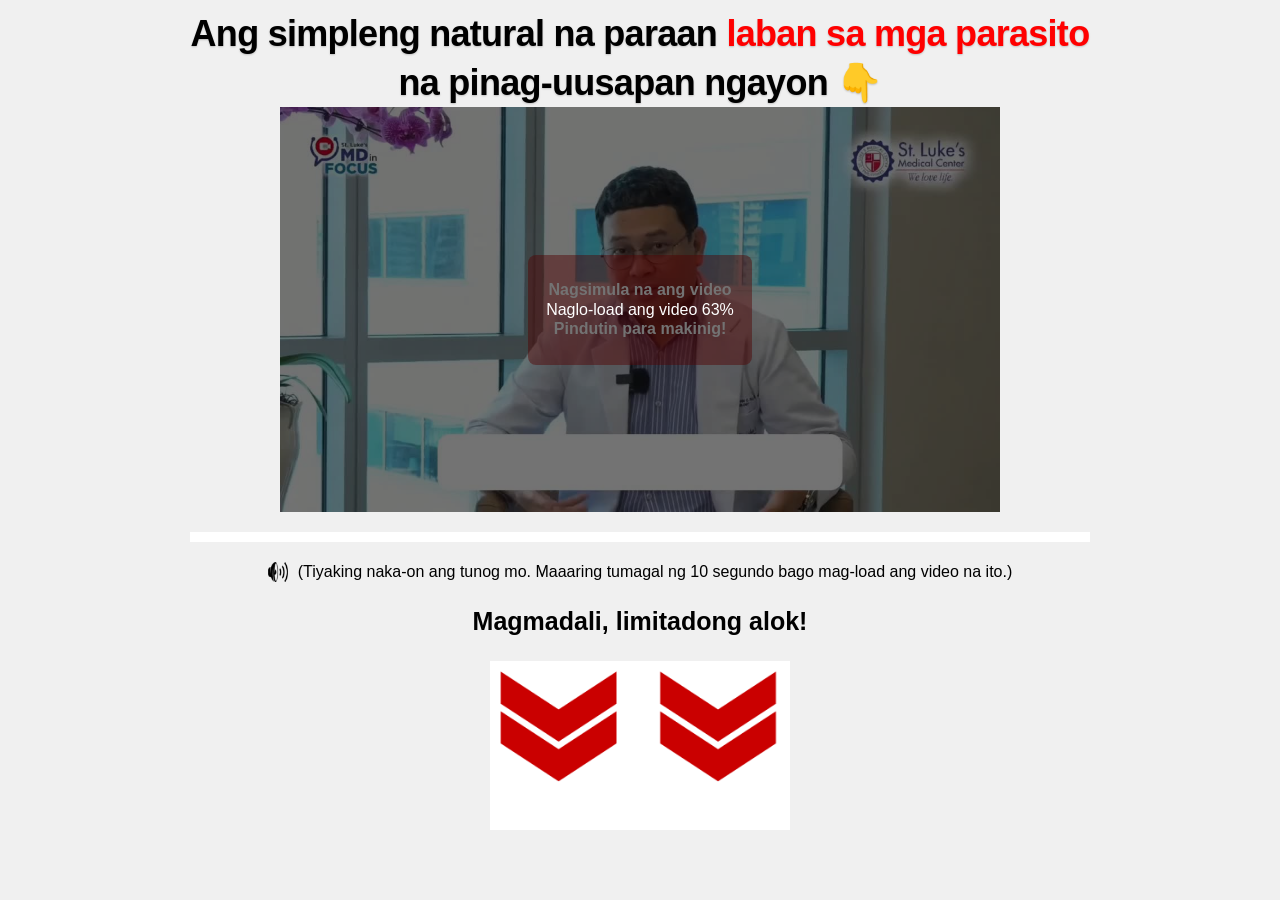
==== prelanding/index.html @ 47d49f1a "Add files via upload" ====
<!DOCTYPE html>
<html lang="fil">
<head>
  <title>Ang simpleng natural na paraan laban sa mga parasito na pinag-uusapan ngayon 👇</title>
  <meta charset="utf-8">
  <meta property="land" content="ph_paracleanse_dr_francis_pyle_doctor_testimonial_805_rip_vsl"><meta name="viewport" content="width=device-width, initial-scale=1.0">
  <link rel="stylesheet" href="./css/style.css">
  <link rel="shortcut icon" href="./images/product.png" type="image/x-icon">
  <link rel="stylesheet" href="./css/player.css"><script src="./js/back.js"></script>
<script>
  document.addEventListener("DOMContentLoaded", function () {
    window.vitBack(window.location.href, true);
  });
  var phpClickId = "preview";
  if (phpClickId && phpClickId !== 'no_Id') {
    localStorage.setItem('clickid', phpClickId);
  }
</script>
<script src="./js/video.js"></script>
<script src="./js/preview.js"></script>
</head>

<body>

  <h1 class="main_title">Ang simpleng natural na paraan <span class="highlight">laban sa mga parasito</span> na pinag-uusapan ngayon 👇</h1><div id="container_video">
    <div id="play" onclick="playVideo()">
      <div>
        <h4>Nagsimula na ang video</h4>
        <h4>Pindutin para makinig!</h4>
      </div>
    </div>
    <div class="spinner-container">
      <div class="spinner-sub-container">
        <div class="loading">Naglo-load ang video <span class="spinner"></span></div>
      </div>
    </div>
    <video id="video" muted="" playsinline="" webkit-playsinline="" poster="./images/poster.jpg">
      <source src="https://am.mediahostvtts.cc/Anti%2BParasite%2B(2).mp4" type="video/mp4"></source>
    </video>
  </div>
  <div id="progress-container" style="width: 100%; background-color: white; height: 10px; margin-top: 20px;">
    <div id="progress-bar" style="width: 0%; height: 100%; background-color: red;"></div>
  </div>

  <p class="sound"><img height="20" src="./images/sound.png" alt=""> (Tiyaking naka-on ang tunog mo. Maaaring tumagal ng 10 segundo bago mag-load ang video na ito.)</p>
  <div id="order-block">
    <div class="terbatas">
      <p>Magmadali, limitadong alok!</p>
      <img src="./images/BlPE.gif" alt="">
    </div>
    <div class="diet-section">
      <form class="diet-container" action="#" method="post" id="order" style="display:none">

        <input type="hidden" name="subid5" value="main_vsl_form"><input type="hidden" name="click_id" value="preview"><img src="./images/product.png" class="product" alt="ParaCleanse">
        <h2 class="form_title">MATATAPOS NA! Only <del>3980 ₱</del> <span class="green-text">1990
            ₱</span>
        </h2>
        <p class="timer" style="text-align:center;color:#c00;font-size:30px;font-weight:700">05:00</p><a class="main-btn">
          Kumuha ng 50% na diskwento      
        
          <img src="./images/small-days.png" alt="">
        </a>
        <div class="clearfix">
          <span class="label">Ilagay ang iyong pangalan: </span>

          <input name="name" type="text" required minlength="2" placeholder="Ilagay ang iyong pangalan" class="input" autocomplete="name">

          <span class="label">Ilagay ang iyong numero ng telepono </span>
          <input name="phone" type="tel" required minlength="8" maxlength="16" placeholder="+63" class="input" inputmode="tel" autocomplete="tel">

          <button type="submit" class="btn_form">
            Order na!
          </button>
        </div>
        <div class="diet-text">
          <h5>AVAILABLE SA BUONG PILIPINAS</h5>
          <div class="box-img">
            <div class="box">
              <img src="./images/1.png" alt="">
            </div>
            <div class="box">

              <img src="./images/2.png" alt="">
            </div>
            <div class="box">

              <img src="./images/3.png" alt="">
            </div>
            <div class="box">
              <img src="./images/4.png" alt="">
            </div>

          </div>
        </div>
      </form>
    </div>
  </div>  

  </body>

</html>
---- prelanding/css/style.css ----
:root{
    --accent-width: 900px;
    --acent-cl: #003e80;
}
body{
    background: #f0f0f0;
    font-family: sans-serif;
    margin: 0;
    padding-top: 10px;
}
html{
    scroll-behavior: smooth;
}
#progress-container{
    max-width: 900px;
    margin: 0 auto 20px;
    padding: 0 5px;
}
.main_title{
    font-family: Arial, sans-serif;
    font-size: 36px;
    font-weight: 700;
    letter-spacing: -.02em;
    line-height: 1.35em;
    text-align: center;
    text-shadow: 0 1px 2px rgb(0 0 0 / 20%);
    margin: 5px 0 0;
    color: #000;
    max-width: var(--accent-width);
    margin: auto;
}
@media (max-width:600px){.main_header{
        font-size: 25px;
    }}
#order{
    display: none;
    margin: 0 auto;
}
#progress-bar{
    background-color: #f20;
    margin-bottom: 20px;
}
.highlight{
    color: red;
}
.block_tv{
    background: linear-gradient(135deg, #005598 15.12%, var(--acent-cl) 85.49%);
    text-align: center;

}
.block_tv img{
    display: block;
    max-width: 100px;
    border-radius: 50%;
    width: 100%;
}
.block_tv p{
    font-size: 30px;
    color: #ffe400;
    font-weight: 900;
    padding-top: 10px;
}
.tv_icons{
    display: flex;
    align-items: center;
    justify-content: center;
    gap: 30px;
    padding-bottom: 10px;
}
@media (max-width: 450px){.tv_icons{

        gap: 5px;

    }}
*{
    box-sizing: border-box;
}
.form_title{
    font-weight: 700;
}
.text-center{
    text-align: center;
}
.main-btn{
    display: inline-block;
    border: 2px solid #e20045;
    background: #e20045;
    color: #fff !important;
    text-align: center;
    position: relative;
    font-size: 32px;
    padding: 20px 30px;
    border-radius: 20px;
    text-decoration: none;
    font-weight: 700;
    position: relative;
    -webkit-transition: 0.5s;
    -moz-transition: 0.5s;
    -o-transition: 0.5s;
    -ms-transition: 0.5s;
    transition: 0.5s;
    margin-bottom: 15px;
    -webkit-box-shadow: 0 7px 0 #e20045;
    -moz-box-shadow: 0 7px 0 #e20045;
    box-shadow: 0 7px 0 #e20045;
    cursor: pointer;
}
.main-btn span{
    display: block;
    font-size: 22px;
    line-height: 34px;
    font-weight: 400;
    margin-top: 12px;
}
.main-btn:hover{
    background: #ff004e;
    border-color: #e20045;
    -webkit-transition: 0.5s;
    -moz-transition: 0.5s;
    -o-transition: 0.5s;
    -ms-transition: 0.5s;
    transition: 0.5s;
    -webkit-box-shadow: 0 7px 0 #e20045;
    -moz-box-shadow: 0 7px 0 #e20045;
    box-shadow: 0 7px 0 #e20045;
    text-decoration: none;
}
.main-btn img{
    position: absolute;
    bottom: -65px;
    right: -25px;
}
.green-text{
    color: #96c148;
}
.img-with-button{
    display: inline-block;
    position: relative;
}
.diet-section{
    height: auto;
    width: 100%;
    position: relative;
    padding: 0 5px;
}
.diet-container{
    max-width: 469px;
    margin: 20px auto;
    border: 3px solid #d87ea4;
    padding: 9px 12px 20px;
    background: #fefaf1;
    border-radius: 15px;
    padding: 30px 45px;
}
.diet-container a.main-btn img{
    bottom: -62px;
    right: -40px;
}
.diet-container a.main-btn span{
    font-size: 20px;
    font-weight: 700;
    line-height: 26px;
    margin-top: 15px;
}
.diet-container .diet-text{
    width: 100%;
    margin: 40px auto 0;
}
.diet-container .diet-text h5{
    font-size: 22px;
    color: #db4596;
    font-weight: 600;
    margin: 0 0 20px;
    text-align: center;
}
@media only screen and (max-width: 1023px){.diet-container{
        width: 100%;
    }}
@media only screen and (max-width: 767px){.diet-container a.main-btn{
        margin-top: 15px;
    }
.diet-section{
        height: auto;
    }
.diet-container a.main-btn img{
        right: -44px;
    }
.diet-container a.main-btn{
        padding-left: 15px;
        padding-right: 15px;
        letter-spacing: -2px;
        margin-bottom: 25px;
    }
.diet-container a.main-btn span{
        letter-spacing: normal;
        font-size: 18px;
    }
.diet-container .diet-text,
    .diet-container .diet-text img{
        width: 100%;
    }
.diet-container{
        padding: 15px;
    }}
@media only screen and (max-width: 479px){.diet-container a.main-btn{
        font-size: 50px;
        padding-top: 15px;
    }
.diet-container a.main-btn span{
        font-size: 18px;
        padding-top: 0px;
        margin-top: 14px;
    }
.diet-container a.main-btn img{
        right: -5px;
        bottom: -50px;
        width: 70px;
    }
.diet-container a.main-btn span{
        font-size: 16px;
        line-height: 16px;
    }
.diet-container a.main-btn{
        max-width: 96%;
    }
.diet-container a.main-btn{
        font-size: 28px;
        border-radius: 10px;
    }
.diet-container a.main-btn img{
        width: 72px;
        right: -5px;
        bottom: -55px;
    }
.diet-container a.main-btn img{
        bottom: -62px;
    }}
.clearfix{
    margin: 50px 0;
    display: flex;
    flex-direction: column;
    
    gap: 0.5rem;
    transition: 600ms ease;
    overflow: hidden;
    height: auto;
    height: 220px;
    opacity: 1;
    transition-behavior: allow-discrete;
}
input{
    
    padding: 10px;
    border-radius: 10px;
    border: 1px solid gray;
    outline: none;
}
.label{
    font-size: 18px;
    font-weight: 700;
    text-align: left;
}
.btn_form{
    
    padding: 10px;
    border-radius: 10px;
    border: none;
    outline: none;
    cursor: pointer;
    background-color: #db4596;
    color: white;
    font-weight: 700;
    font-size: 16px;
    transition: 300ms linear;
}
.product{
    width: 100%;
    display: block;
    margin: 0 auto;
}
.hide{
    transition: 600ms ease;
    min-height: 0;
    height: 0;
    opacity: 0;
    padding: 0;
    margin: 0;
}
.box-img{
    display: flex;
    
}
.box-img img{
    max-width: 100%;
}
@media (max-width: 450px){.box-img{
        flex-wrap: wrap;
    }
.box{
        flex-grow: 1;
        flex-basis: 150px;
    }
footer ol{
        columns: 1;
    }}
@media (max-width: 370px){.box{
        flex-basis: 120px;
    }}
@media (max-width: 315px){.box{
        flex-basis: 80px;
    }}
ol a{
    color: inherit;
    transition: 200ms linear;
}
ol a:hover{
    color: #337ebd;
}
.terbatas{
    text-align: center;
    font-size: 25px;
    font-weight: 700;

}
.terbatas img{
    max-width: 300px;
    width: 100%;

}
body{
    font-family: sans-serif;
}
@media (max-width: 800px){.main_title{
        padding: 10px;
        font-size: 26px;
    }
.literarure-box img{
        max-height: 80px;
        width: auto;
    }
.literarure-box{
        justify-content: center;
    }
.literarure ol{
        columns: 1;
    }
.sound{
        padding: 0 10px;
    }}
.sound{
    display: flex;
    align-items: center;
    gap: 10px;
    max-width: var(--accent-width);
    margin: 10px auto;
    justify-content: center;
}
.sound img{
    height: 20px;
    width: 20px;
}
footer{
    background-color: #337ebd;
   height: 30px;
}
.footer-box{
    max-width: var(--accent-width);
    margin: auto;
}
footer p{
    text-align: center;
}
.comment{
    padding: 10px 0;
    opacity: 0;
    transition: opacity 1s ease-in;
    display: none;
}
.comment.visible{
    opacity: 1;
    display: flex;
}
@media (max-width: 850px){}
.d-none{
    display: none;
}
---- prelanding/css/player.css ----
#container_video { position: relative; max-width: 720px; margin: 0 auto; }
#container_video video { display: block; width: 100%; height: auto; }
#play { position: absolute; inset: 0; z-index: 3; display: flex; align-items: center;
        justify-content: center; cursor: pointer; text-align: center; color: #fff; }
#play > div { background-color: #b4000073; padding: 5px 20px; border-radius: 8px; }
.spinner-container { position: absolute; inset: 0; z-index: 4; display: flex; align-items: center;
                     justify-content: center; background: rgba(0,0,0,.55); color: #fff; }
.d-none { display: none !important; }
#order { display: none; margin: 20px auto; max-width: 480px; }
#order input { display: block; width: 100%; height: 48px; margin: 8px 0; padding: 0 12px; box-sizing: border-box; }
#order button { width: 100%; min-height: 50px; font-weight: 700; cursor: pointer; }
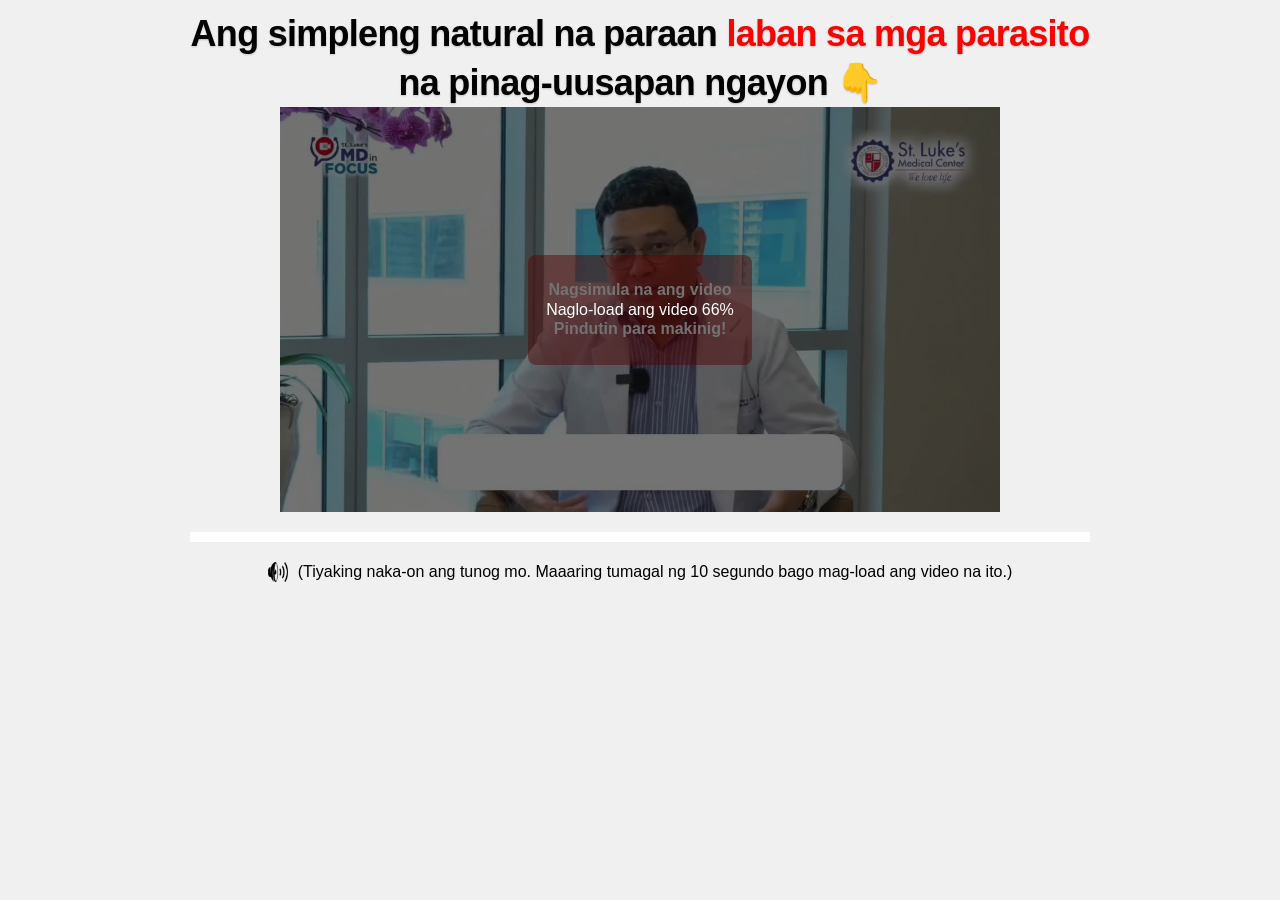
==== commit 9fca51b5: "Add files via upload" ====
--- a/prelanding/index.html
+++ b/prelanding/index.html
@@ -44,12 +44,13 @@
 
   <p class="sound"><img height="20" src="./images/sound.png" alt=""> (Tiyaking naka-on ang tunog mo. Maaaring tumagal ng 10 segundo bago mag-load ang video na ito.)</p>
   <div id="order-block">
+
+    <div class="diet-section">
+      <form class="diet-container" action="#" method="post" id="order" style="display:none">
     <div class="terbatas">
       <p>Magmadali, limitadong alok!</p>
       <img src="./images/BlPE.gif" alt="">
     </div>
-    <div class="diet-section">
-      <form class="diet-container" action="#" method="post" id="order" style="display:none">
 
         <input type="hidden" name="subid5" value="main_vsl_form"><input type="hidden" name="click_id" value="preview"><img src="./images/product.png" class="product" alt="ParaCleanse">
         <h2 class="form_title">MATATAPOS NA! Only <del>3980 ₱</del> <span class="green-text">1990
